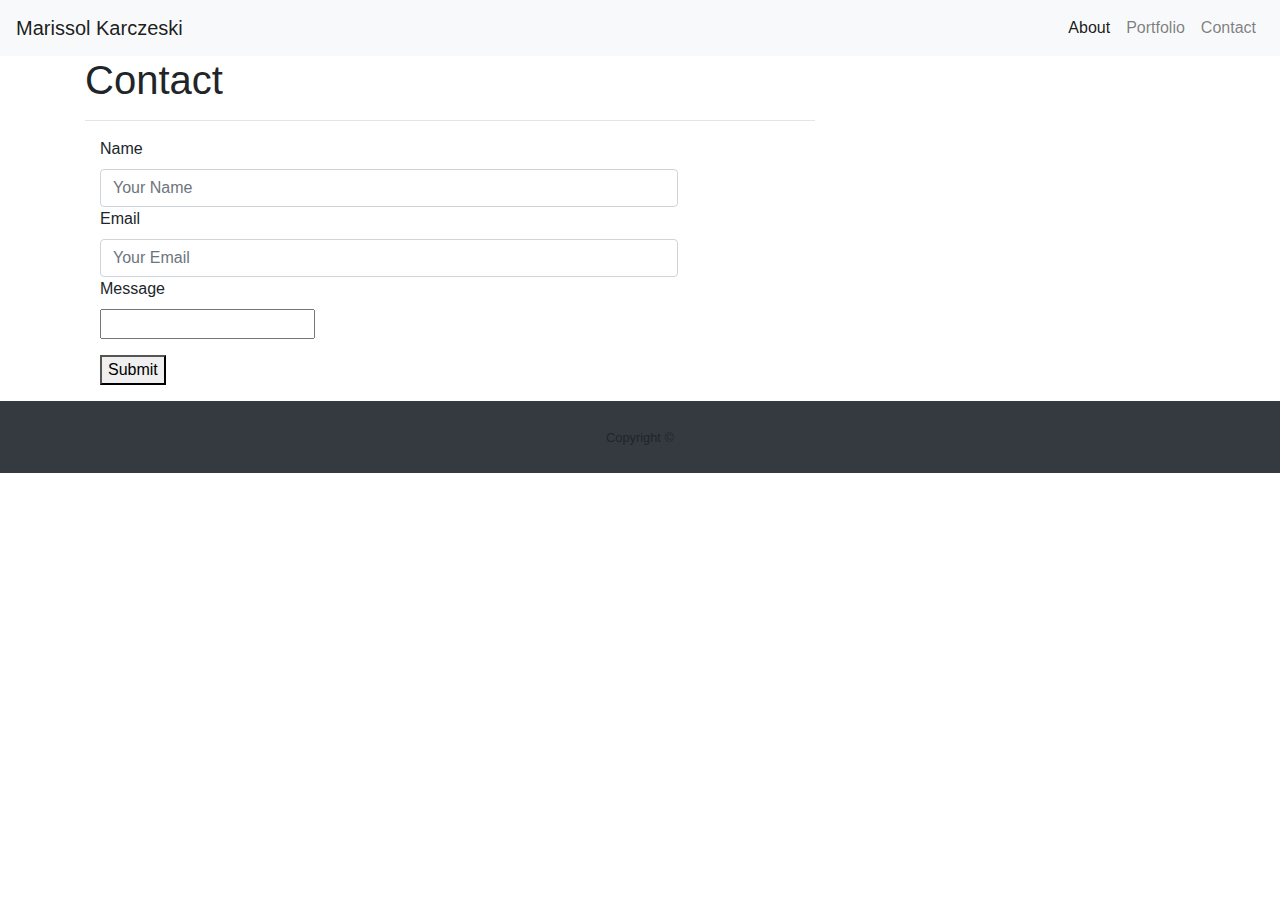
==== contact.html @ d9844e14 "initial commit" ====
<!DOCTYPE html>
<html lang="en">

<head>
    <meta charset="UTF-8">
    <meta name="viewport" content="width=device-width, initial-scale=1.0">
    <meta http-equiv="X-UA-Compatible" content="ie=edge">
    <title>Document</title>
    <link rel="stylesheet" href="https://maxcdn.bootstrapcdn.com/bootstrap/4.0.0/css/bootstrap.min.css"
        integrity="sha384-Gn5384xqQ1aoWXA+058RXPxPg6fy4IWvTNh0E263XmFcJlSAwiGgFAW/dAiS6JXm" crossorigin="anonymous">
    <link rel="stylesheet" href="assets/css/styles.css">
</head>

<body>
    <div class="mynav">

        <nav class="navbar navbar-expand-lg navbar-light bg-light">
            <a class="navbar-brand" href="#">Marissol Karczeski</a>
            <button class="navbar-toggler" type="button" data-toggle="collapse" data-target="#navbarNav"
                aria-controls="navbarNav" aria-expanded="false" aria-label="Toggle navigation">
                <span class="navbar-toggler-icon"></span>
            </button>
            <div class="collapse navbar-collapse" id="navbarNav">
                <ul class="navbar-nav ml-auto">
                    <!-- to send items to the rigth side "ml-auto" -->
                    <li class="nav-item active">
                        <a class="nav-link" href="index.html">About <span class="sr-only">(current)</span></a>
                    </li>
                    <li class="nav-item">
                        <a class="nav-link" href="portfolio.html">Portfolio</a>
                    </li>
                    <li class="nav-item">
                        <a class="nav-link" href="contact.html">Contact</a>
                    </li>

                </ul>
            </div>

        </nav>
    </div>
    <main class="container">
        <div class="row">
            <div class="col-md-8">
                <article class="block">
                    <h1 class="block-header">Contact</h1>
                    <hr />
                    <form class="form-horizontal">
                       
                        <div class="form-group">
                            <label for="input-name-3" class="col-sm-2 control-label">Name</label>
                            <div class="col-sm-10">
                                <input type="name" class="form-control" id="input-name-3" placeholder="Your Name">
                            </div>
                            <div class="form-group">
                                <label for="input-email-3" class="col-sm-2 control-label">Email</label>
                                <div class="col-sm-10">
                                    <input type="email" class="form-control" id="input-email-3"
                                        placeholder="Your Email">
                                </div>
                                <div class="form-group">
                                    <label for="input-message-3" class="col-sm-2 control-label">Message</label>
                                    <div class="col-sm-10">
                                        <input type="message" id="form-msg" id="input-message-3" placeholder="">
                                    </div>
                                </div>
                            </div>
                            <div class="form-group">
                                <div class="col-sm-offset-2 col-sm-10">
                                    <!-- <input class="btn btn-primary" type="submit" value="Submit"> -->
                                    <!-- <input class="btn btn-lg" type="submit" value="Submit" style="bac"> -->
                                    <button class="submit-btn">Submit</button>
                                </div>
                            </div>
                    </form>
                </article>
            </div>
        </div>
    </main>
    <footer>
        <footer id="sticky-footer" class="py-4 bg-dark text-white-50">
            <div class="container text-center">
                <small>Copyright &copy;
            </div>
        </footer>
    </footer>
    <!-- jQuery CDN -->
    <script type="text/javascript" src="https://cdnjs.cloudflare.com/ajax/libs/jquery/3.2.1/jquery.min.js"></script>
    <!-- Bootstrap CDN -->
    <script src="https://maxcdn.bootstrapcdn.com/bootstrap/4.0.0/js/bootstrap.min.js"></script>
    </style>
</body>

</html>
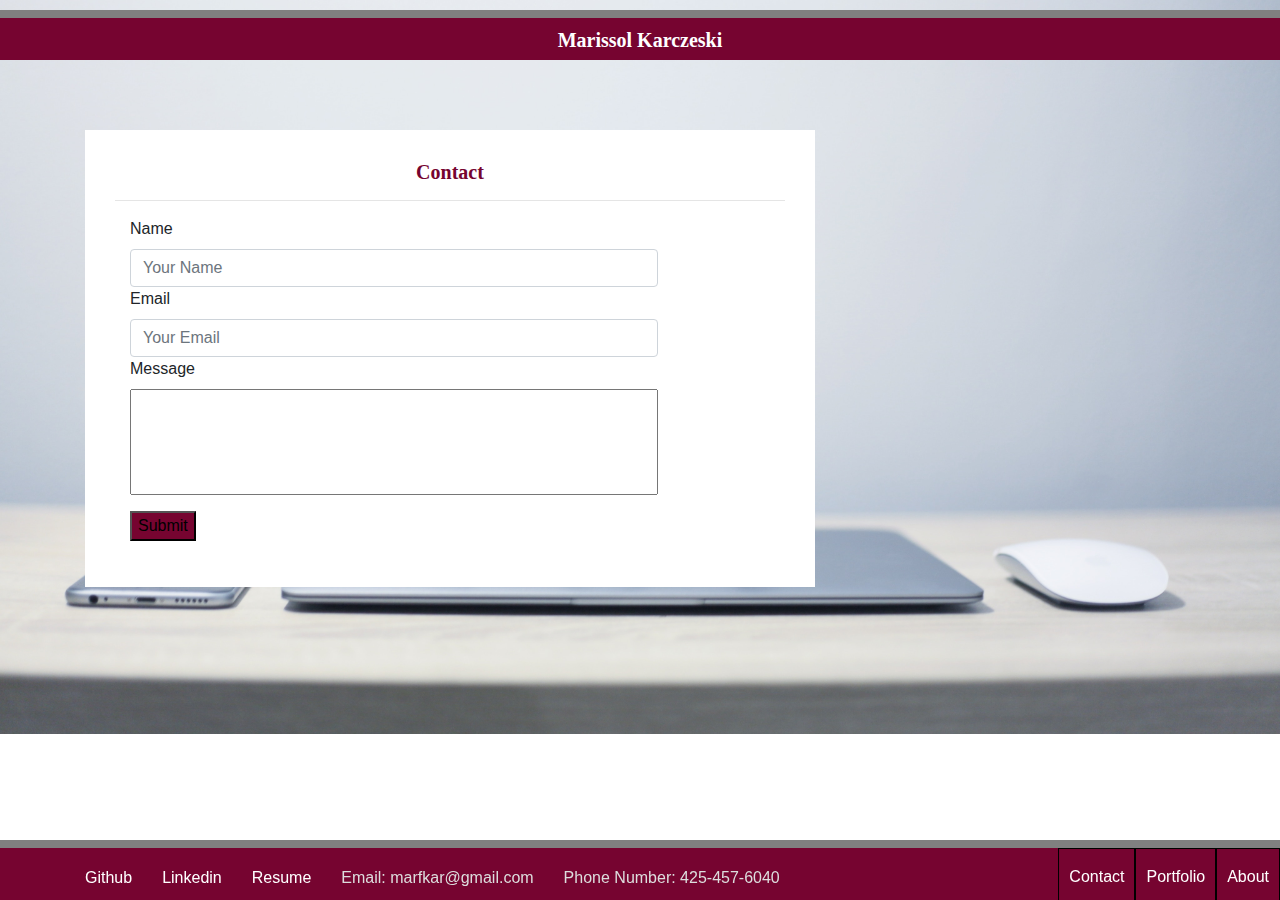
==== commit d29aed78: "update header and footer" ====
--- a/contact.html
+++ b/contact.html
@@ -1,21 +1,41 @@
 <!DOCTYPE html>
 <html lang="en">
 
-<head>
     <meta charset="UTF-8">
     <meta name="viewport" content="width=device-width, initial-scale=1.0">
     <meta http-equiv="X-UA-Compatible" content="ie=edge">
-    <title>Document</title>
+    <title>Contact</title>
     <link rel="stylesheet" href="https://maxcdn.bootstrapcdn.com/bootstrap/4.0.0/css/bootstrap.min.css"
-        integrity="sha384-Gn5384xqQ1aoWXA+058RXPxPg6fy4IWvTNh0E263XmFcJlSAwiGgFAW/dAiS6JXm" crossorigin="anonymous">
-    <link rel="stylesheet" href="assets/css/styles.css">
-</head>
+      integrity="sha384-Gn5384xqQ1aoWXA+058RXPxPg6fy4IWvTNh0E263XmFcJlSAwiGgFAW/dAiS6JXm" crossorigin="anonymous">
+    <link rel="stylesheet" href="styles.css">
+    <!-- <link rel="stylesheet" href="https://cdnjs.cloudflare.com/ajax/libs/materialize/1.0.0/css/materialize.min.css"> -->
+    <!-- <link href="https://fonts.googleapis.com/css?family=Bangers&display=swap" rel="stylesheet"> -->
+    <!-- <script src="https://ajax.googleapis.com/ajax/libs/jquery/3.4.1/jquery.min.js"></script> -->
+    <!-- <script src="https://cdnjs.cloudflare.com/ajax/libs/materialize/1.0.0/js/materialize.min.js"></script> -->
+    <link href="https://fonts.googleapis.com/css?family=Josefin+Sans&display=swap" rel="stylesheet">
+    <!-- <script src="script.js"></script> -->
+    
+  </head>
+  
+<body>
+    <div class="row brandName">
+        <div class="col-md-4"></div>
+        <div class="col-md-4">
+          <p>Marissol Karczeski</p>
+        </div>
+        <div class="col-md-4"></div>
+    
+        
+       </div>
 
-<body>
-    <div class="mynav">
+
+
+
+
+    <!-- <div class="mynav">
 
         <nav class="navbar navbar-expand-lg navbar-light bg-light">
-            <a class="navbar-brand" href="#">Marissol Karczeski</a>
+            <a class="navbar-brand" href="#">Marissol Karczeski</a> -->
             <button class="navbar-toggler" type="button" data-toggle="collapse" data-target="#navbarNav"
                 aria-controls="navbarNav" aria-expanded="false" aria-label="Toggle navigation">
                 <span class="navbar-toggler-icon"></span>
@@ -45,7 +65,7 @@
                     <h1 class="block-header">Contact</h1>
                     <hr />
                     <form class="form-horizontal">
-                       
+
                         <div class="form-group">
                             <label for="input-name-3" class="col-sm-2 control-label">Name</label>
                             <div class="col-sm-10">
@@ -76,13 +96,85 @@
             </div>
         </div>
     </main>
-    <footer>
-        <footer id="sticky-footer" class="py-4 bg-dark text-white-50">
-            <div class="container text-center">
-                <small>Copyright &copy;
+
+    <footer class="page-footer font-small indigo">
+
+
+        <div class="right">
+            <!-- HOW TO CHANGE THE ORDER TO DISPLAY ON THE PAGE FIRST PORTFOLIO AND AFTER THAT CONTACT? -->
+            <ul>
+                <li class="nav-item active">
+            <a class="nav-link" href="index.html">About <span class="sr-only">(current)</span></a>
+          </li>
+
+                <li class="nav-item">
+                    <a class="nav-link" href="portfolio.html">Portfolio</a>
+                </li>
+
+
+                <li class="nav-item">
+                    <a class="nav-link" href="contact.html">Contact</a>
+                </li>
+
+            </ul>
+
+        </div>
+
+
+        <div class="container text-center text-md-left">
+
+
+            <div class="row">
+
+                <!-- <a href="https://github.com/solka2019/Responsive-Portfolio" target=”_blank”>Github</a> -->
+                <a href="https://github.com/solka2019/professional-materials" target="_blank">Github
+                    <!-- <button type="button" class="btn btn-link">Github</button> -->
+                </a>
+
+
+
+                <a href="https://linkedin.com/in/marissol-k-603962113" target="_blank">Linkedin
+                    <!-- <button type="button" class="btn btn-link">Linkedin</button> -->
+                </a>
+
+                <a href="https://github.com/solka2019/professional-materials/blob/master/resume.pdf"
+                    target="_blank">Resume
+                    <!-- <button type="button" class="btn btn-link">Linkedin</button> -->
+                </a>
+
+
+
+
+                <div class="my-info">
+                    <p>Email: marfkar@gmail.com</p>
+
+
+
+
+                </div>
+                <div>
+                    <p class="phone">
+                        Phone Number: 425-457-6040</p>
+                </div>
             </div>
-        </footer>
+            >
+
+        </div>
+
+
+
+
+
     </footer>
+
+
+
+
+
+
+
+
+
     <!-- jQuery CDN -->
     <script type="text/javascript" src="https://cdnjs.cloudflare.com/ajax/libs/jquery/3.2.1/jquery.min.js"></script>
     <!-- Bootstrap CDN -->
--- a/styles.css
+++ b/styles.css
@@ -0,0 +1,177 @@
+body {
+    font-family: 'Trebuchet MS', 'Lucida Sans Unicode', 'Lucida Grande', 'Lucida Sans', Arial, sans-serif;
+
+    background-image: url("images/jesus-kiteque-wn-KYaHwcis-unsplash.jpg");
+    background-repeat: no-repeat;
+    /* background-attachment: fixed; */
+    background-position: right;
+    background-size: 100% auto;
+    
+ 
+    /* above: how to take the zoom out of the background picture */
+}
+.row a {
+    /* padding-right: 30px; */
+    margin-right: 30px;
+    color: white;
+}
+.block {
+    background-color: #ffffff;
+    padding: 30px;
+    margin-block: 30px;
+}
+.brandName {
+    background-color:rgb(118, 4, 48);
+    color:white;
+    font-size: 20px;
+    font-weight: Bold;
+    padding-top:22px;
+    height:50px;
+    margin-top: 10px;
+    text-align: center;
+   line-height: 1px;
+   font-family: serif;
+   border-top: 8px solid gray;
+}
+.block-header {
+    color:rgb(118, 4, 48);
+    font-family: Georgia, 'Times New Roman', Times, serif;
+    font-weight: bold;
+    font-size: 20px;
+    text-align: center;
+}
+
+#about-image {
+    float: right;
+    width: 200px;
+    margin: 0 20px 10px 0;
+    border-radius: 80%;
+
+}
+
+.navbar-brand {
+    color: white;
+    font-family: Georgia, 'Times New Roman', Times, serif;
+    font-weight: bold;
+    line-height: 35px;
+    font-size: 20px;
+    text-align: center;
+    /* background: #4aaaa5; */
+
+}
+
+.navbar {
+    border: solid 3px #dddddd;
+    height: 50px;
+    margin:  0 30px 0;
+    
+}
+
+footer {
+    width: 100%;
+    height: 60px;
+    left: 0;
+    bottom: 0;
+    padding-bottom: 0px;
+    border-top: 8px solid gray;
+        text-align: center;
+    line-height: 60px;
+    margin-top: 30px;
+    color: #dddddd;
+    position: fixed;
+    background-color:rgb(118, 4, 48);
+}
+
+.portfolio-footer {
+    width: 100%;
+    height: 25px;
+    left: 0;
+    bottom: -10px;
+    padding-bottom: 0px;
+    border-top: 8px solid #4aaaa5;
+    text-align: center;
+    line-height: 60px;
+    margin-top: 30px;
+    color: #dddddd;
+    position: fixed;
+    background: #666666;
+}
+
+/* .caption {
+    background-color: #4aaaa5;
+    color: white;
+    font-family: Georgia, 'Times New Roman', Times, serif;
+    text-align: center;
+    margin-top: -23px;
+    position: absolute;
+    top: 85%;
+    width: 92%;
+
+
+} */
+
+#form-msg {
+    line-height: 100px;
+    width: 100%;
+}
+
+.submit-btn {
+    background-color:  rgb(118, 4, 48);
+}
+
+/* Photo by Brandi Redd on Unsplash
+Photo by Hello I'm Nik 🇬🇧 on Unsplash - seta
+ Photo by Jesus Kiteque on Unsplash*/
+
+.btn.btn-link {
+    background-color: rgb(118, 4, 48);
+}
+
+.my-info {
+    /* background-color: coral; */
+    /* border: 1px solid black; */
+    /* width: 250px; */
+    /* margin-top: 20px; */
+}
+ul {
+    margin-right: 360px;
+    padding: 0;
+    float: right;
+}
+
+.phone {
+    margin-left: 30px;
+}
+
+.right {
+    padding:0;
+    margin:0;
+    width:400px;
+    float:right;
+
+}
+
+.right ul {
+    padding:0;
+    margin:0;
+    list-style:none;
+    border:0;
+    float:right;
+  }
+  .right ul li {
+    float: right;
+    margin:0;
+    padding:0;
+    border:0;
+  }
+  .right ul li a {
+    float:right;
+    margin:0;
+    padding:13px 10px;
+    text-decoration:none;
+    border:1px
+    solid #000;
+    line-height: 30px;
+    color: white;
+    position: flex;
+  }
